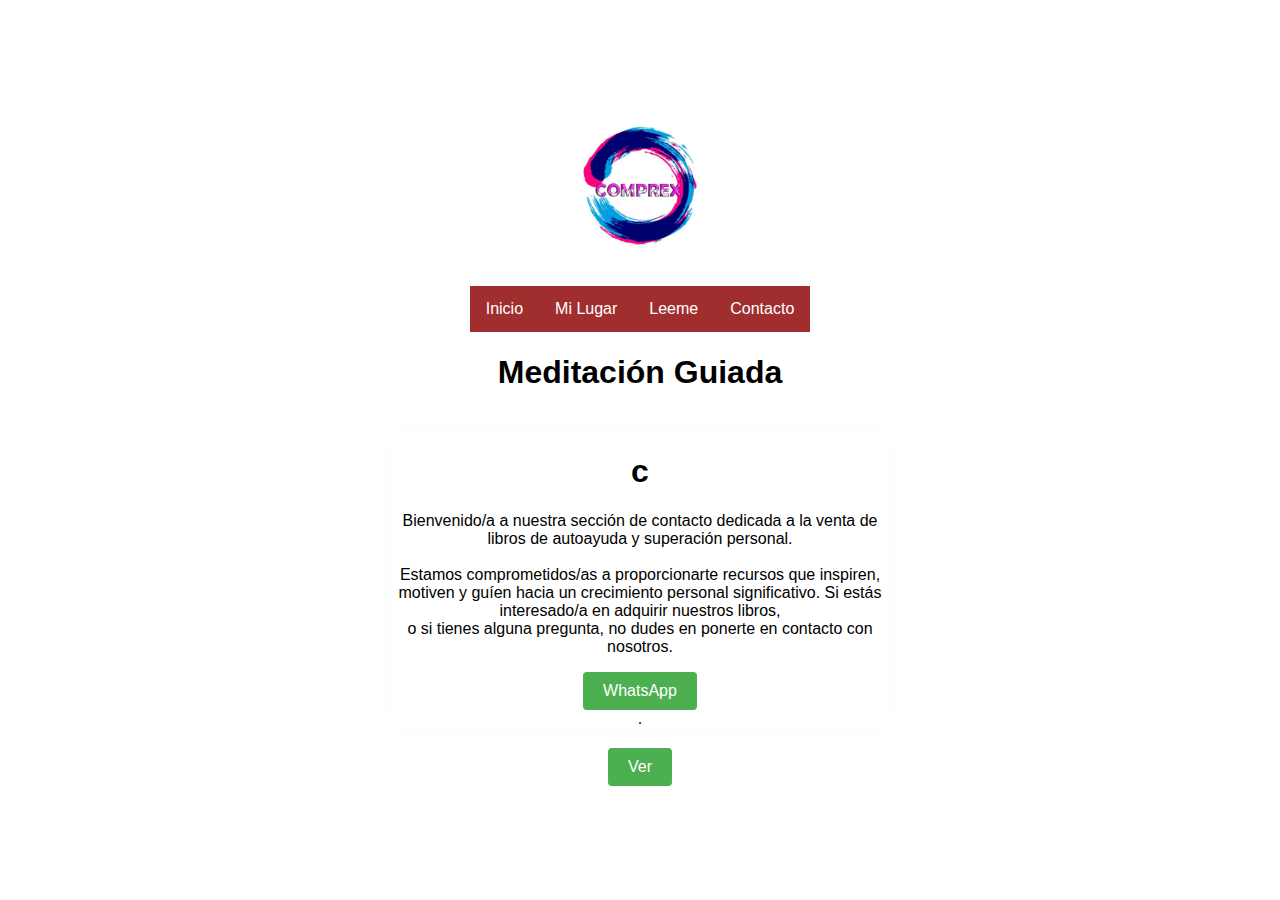
==== contacto.html @ 9ade3ed1 "ver1" ====
<!DOCTYPE html>
<html lang="es">

<head>
    <meta charset="UTF-8">
    <meta name="viewport" content="width=device-width, initial-scale=1.0">
    <title>Meditación Guiada</title>
    <link rel="stylesheet" href="style.css">
    <link rel="stylesheet" href="menu.css">
</head>

<body>
    <a href="https://comprexweb.empretienda.com.ar/">
        <center><img src="img/comprex.png" height="150" width="150" alt=""></center>
    </a> <br>
    <nav>

        <a href="index.html">Inicio</a>
        <a href="mi_lugar.html">Mi Lugar</a>
        <a href="leeme.html">Leeme</a>
        <a href="#">Contacto</a>
    </nav>


    <h1>Meditación Guiada</h1>
    <div id="meditation-container">
        <h1>
            <center>c</center>
        </h1>
        <center>
            <p>Bienvenido/a a nuestra sección de contacto dedicada a la venta de libros de autoayuda y superación
                personal.

                <br><br>Estamos comprometidos/as a proporcionarte recursos que inspiren, motiven y guíen hacia un
                crecimiento personal significativo. Si estás interesado/a en adquirir nuestros libros, <br> o si tienes
                alguna pregunta, no dudes en ponerte en contacto con nosotros.
            </p>
            <a href="https://api.whatsapp.com/send/?phone=541136042145&text=%2AEl+camino+siempre+comienza+con+un+paso%2A%0A%0AHola+tengo+inter%C3%A9s+en+los+libros+de+autoayuda.&type=phone_number&app_absent=0" id="wh"><button id="start-meditation-btn">WhatsApp</button></a> <br>.
        </center>


    </div>
    <button id="start-meditation-btn" onclick="startMeditation()">Ver</button>

    <script>
        function startMeditation() {
            // Obtener el contenedor de meditación
            var meditationContainer = document.getElementById("meditation-container");

            // Agregar el contenido al contenedor
            meditationContainer.innerHTML = `
            <center>Descubre tu potencial, supera desafíos y avanza hacia tu mejor versión. <br> Nuestra colección de libros está aquí para ser tu guía en este emocionante viaje. </br></br></center>
            <center> <a href="https://api.whatsapp.com/send/?phone=541136042145&text=%2AEl+camino+siempre+comienza+con+un+paso%2A%0A%0AHola+tengo+inter%C3%A9s+en+los+libros+de+autoayuda.&type=phone_number&app_absent=0"
    id="wh"><button id="start-meditation-btn">WhatsApp</button></a> <br>.</center>`;

            // Puedes agregar aquí código adicional para iniciar la meditación, si es necesario
        }
    </script>
</body>

</html>
---- style.css ----
body {
            font-family: 'Arial', sans-serif;
            background: url('https://servitecoficial.github.io/ComprexApp/images/f3.jpg') no-repeat center center fixed; /* Reemplaza 'tu_imagen_de_fondo.jpg' con la ruta de tu imagen */
            background-size: cover;
            margin: 0;
            padding: 0;
            display: flex;
            flex-direction: column;
            align-items: center;
            justify-content: center;
            height: 100vh;
        }

        h1 {
            color: #000000; /* Cambié el color del texto a blanco para que sea visible en el fondo */
        }

        #meditation-container {
            width: 500px;
            background-color: rgba(255, 255, 255, 0.8); /* Fondo semi-transparente para que se destaque sobre el fondo principal */
            border-radius: 10px;
            box-shadow: 0 0 20px rgba(238, 235, 235, 0.1);
            margin: 20px;
            overflow: hidden; /* Para ocultar los bordes del iframe */
        }

        #start-meditation-btn {
            background-color: #4CAF50;
            color: #fff;
            padding: 10px 20px;
            font-size: 16px;
            cursor: pointer;
            border: none;
            border-radius: 4px;
        }
---- menu.css ----
body {
    font-family: 'Arial', sans-serif;
    margin: 0;
    padding: 0;
    box-sizing: border-box;
}

header {
    background-color: #8f2e2e;
    padding: 15px;
    text-align: center;
    color: #fff;
}

nav {
    background-color: #a02e2e;
    overflow: hidden;
}

nav a {
    float: left;
    display: block;
    color: #fff;
    text-align: center;
    padding: 14px 16px;
    text-decoration: none;
}

nav a:hover {
    background-color: rgb(160, 158, 52);
}

@media only screen and (max-width: 600px) {
    nav a {
        float: none;
        width: 100%;
        text-align: left;
    }
}
.wh {
    background-color: aquamarine;
}
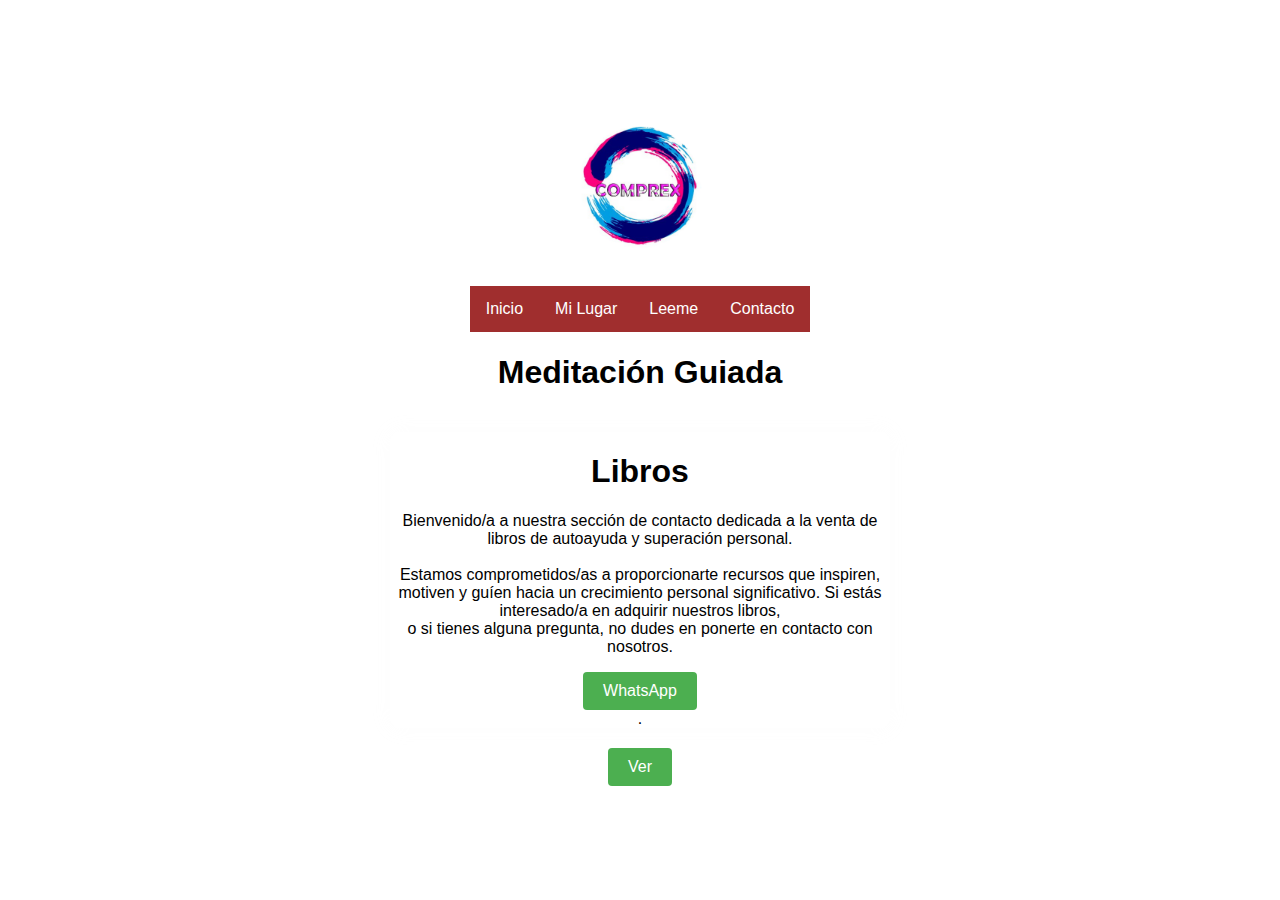
==== commit 23fdf807: "t" ====
--- a/contacto.html
+++ b/contacto.html
@@ -25,7 +25,7 @@
     <h1>Meditación Guiada</h1>
     <div id="meditation-container">
         <h1>
-            <center>c</center>
+            <center>Libros</center>
         </h1>
         <center>
             <p>Bienvenido/a a nuestra sección de contacto dedicada a la venta de libros de autoayuda y superación
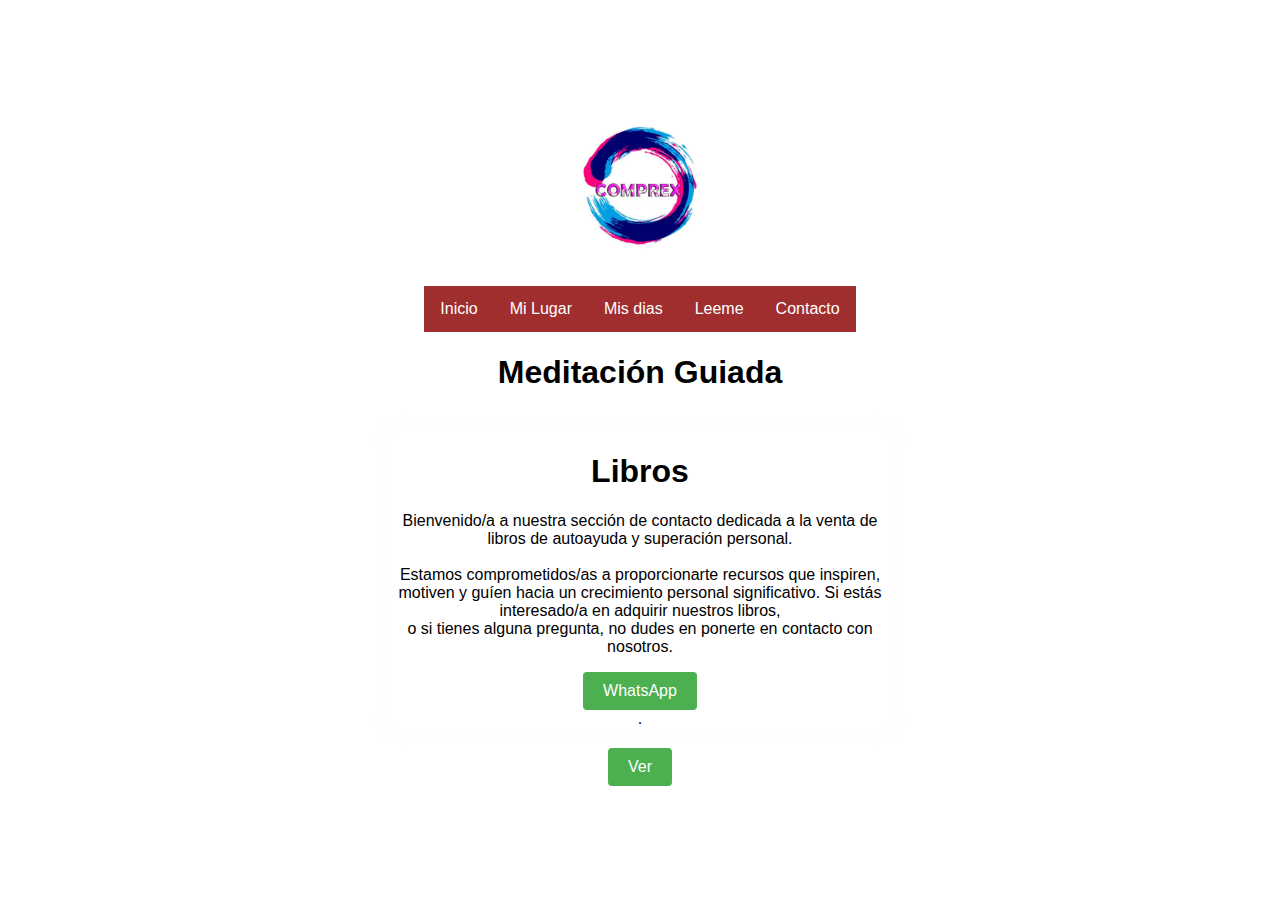
==== commit 8a9c1786: "dias" ====
--- a/contacto.html
+++ b/contacto.html
@@ -17,8 +17,9 @@
 
         <a href="index.html">Inicio</a>
         <a href="mi_lugar.html">Mi Lugar</a>
+        <a href="Mis_dias.html">Mis dias</a>
         <a href="leeme.html">Leeme</a>
-        <a href="#">Contacto</a>
+        <a href="contacto.html">Contacto</a>
     </nav>
 
 
